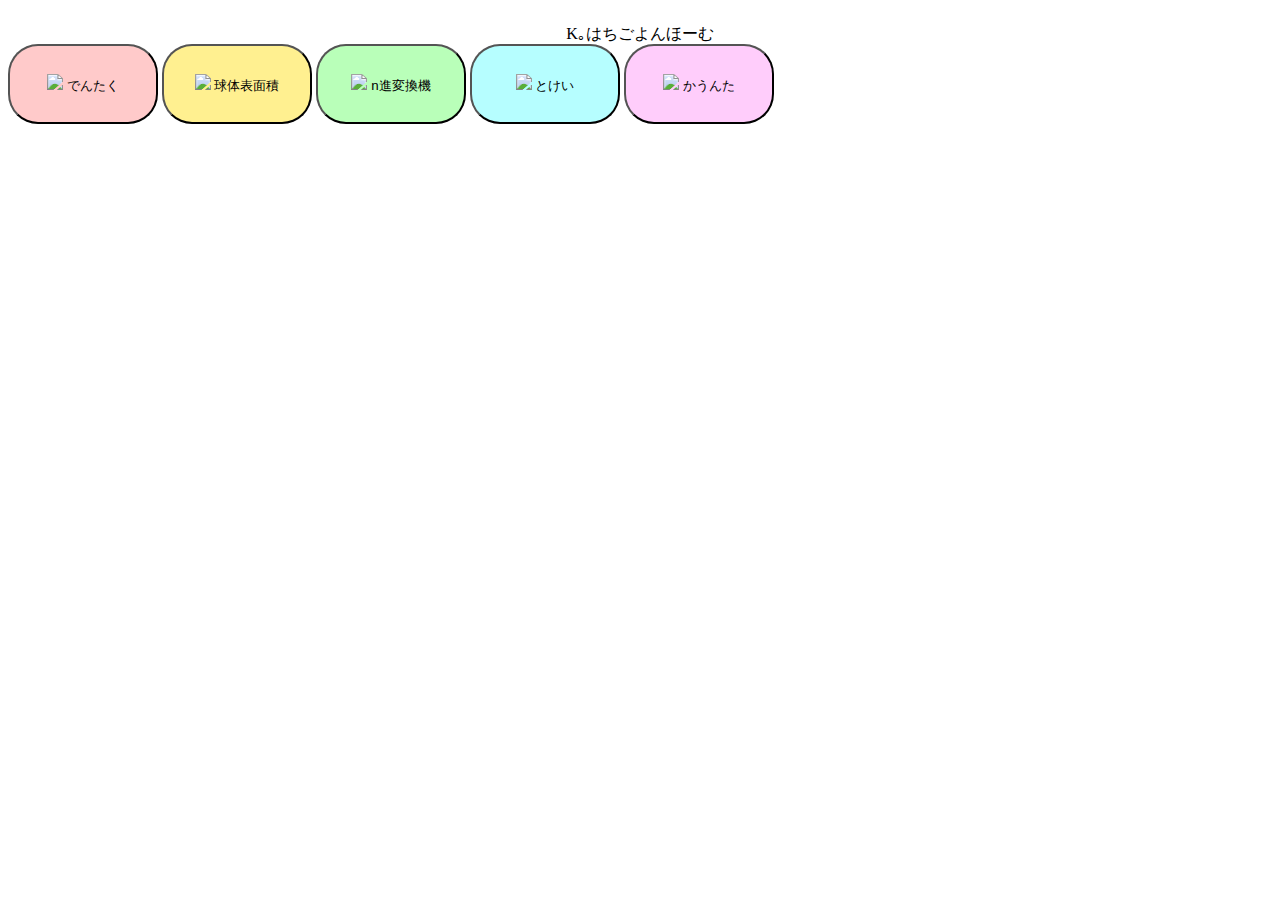
==== index.html @ 5fd58854 "Add files via upload" ====
<!DOCTYPE html>
<html>
    <head>
        <meta charset="UTF-8" name="viewport" content="width=device-width, initial-scale=1">
        <link rel="stylesheet" type="text/css" href="style.css">
        <script>
            function adjustStyleSheet() {
                if (window.innerWidth <= 450) {
                    document.querySelector('link[href="style.css"]').setAttribute('href', 'style-phone.css');
                }else if (window.innerWidth >= 450 && window.innerWidth <= 1270){
                    document.querySelector('link[href="style.css"]').setAttribute('href', 'style-tab.css');
                }
            }
            window.addEventListener('resize', adjustStyleSheet);
            window.addEventListener('DOMContentLoaded', adjustStyleSheet);
        </script>
        <link rel="icon" type="image/svg" href="icns/fav.svg">
        <title>K.854Home</title>
    </head>
    <body>
        <p>K｡はちごよんほーむ</p>
        <br>
        <br>
        <div class="container">
            <a href="https://koucyan-iruka.github.io/simple-calc/"><button style="background-color: #ffcaca"><img src="icns/cal.svg">&nbsp;でんたく</button></a>
            <a href="https://koucyan-iruka.github.io/sphere-areavolume-calc/"><button style="background-color: #fff090"><img src="icns/pi.svg">&nbsp;球体表面積</button></a>
            <a href="https://koucyan-iruka.github.io/base-n-conv/"><button style="background-color: #b9ffb9"><img src="icns/nbc.svg">&nbsp;n進変換機</button></a>
            <a href="https://koucyan-iruka.github.io/clock/"><button style="background-color: #b6feff"><img src="icns/clc.svg">&nbsp;とけい</button></a>
            <a href="https://koucyan-iruka.github.io/counter/"><button style="background-color: #ffcdfb"><img src="icns/cnt.svg">&nbsp;かうんた</button></a>
        </div>
    </body>
</html>
---- style.css ----
button {
    color: #000000;
    width: 150px;
    height: 80px;
    border-radius: 30px;
}
p {
    position: absolute;
    left: 50%;
    transform: translateX(-50%);
}
body{
    width: 100vw;
}
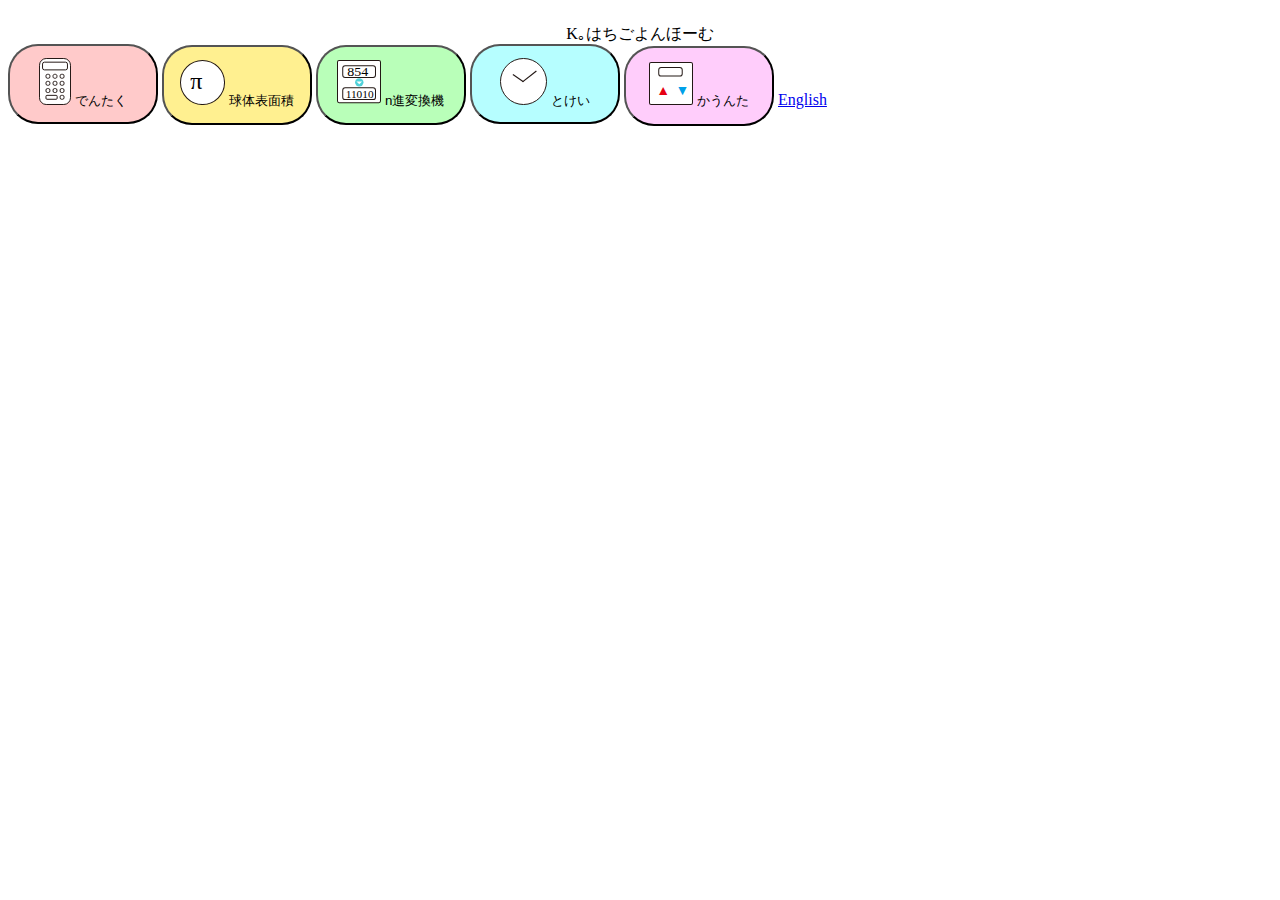
==== commit 7c3a40de: "Update index.html" ====
--- a/index.html
+++ b/index.html
@@ -1,5 +1,5 @@
 <!DOCTYPE html>
-<html>
+<html lang="ja">
     <head>
         <meta charset="UTF-8" name="viewport" content="width=device-width, initial-scale=1">
         <link rel="stylesheet" type="text/css" href="style.css">
@@ -27,6 +27,7 @@
             <a href="https://koucyan-iruka.github.io/base-n-conv/"><button style="background-color: #b9ffb9"><img src="icns/nbc.svg">&nbsp;n進変換機</button></a>
             <a href="https://koucyan-iruka.github.io/clock/"><button style="background-color: #b6feff"><img src="icns/clc.svg">&nbsp;とけい</button></a>
             <a href="https://koucyan-iruka.github.io/counter/"><button style="background-color: #ffcdfb"><img src="icns/cnt.svg">&nbsp;かうんた</button></a>
+            <a href="index-en.html">English</a>
         </div>
     </body>
-</html>+</html>
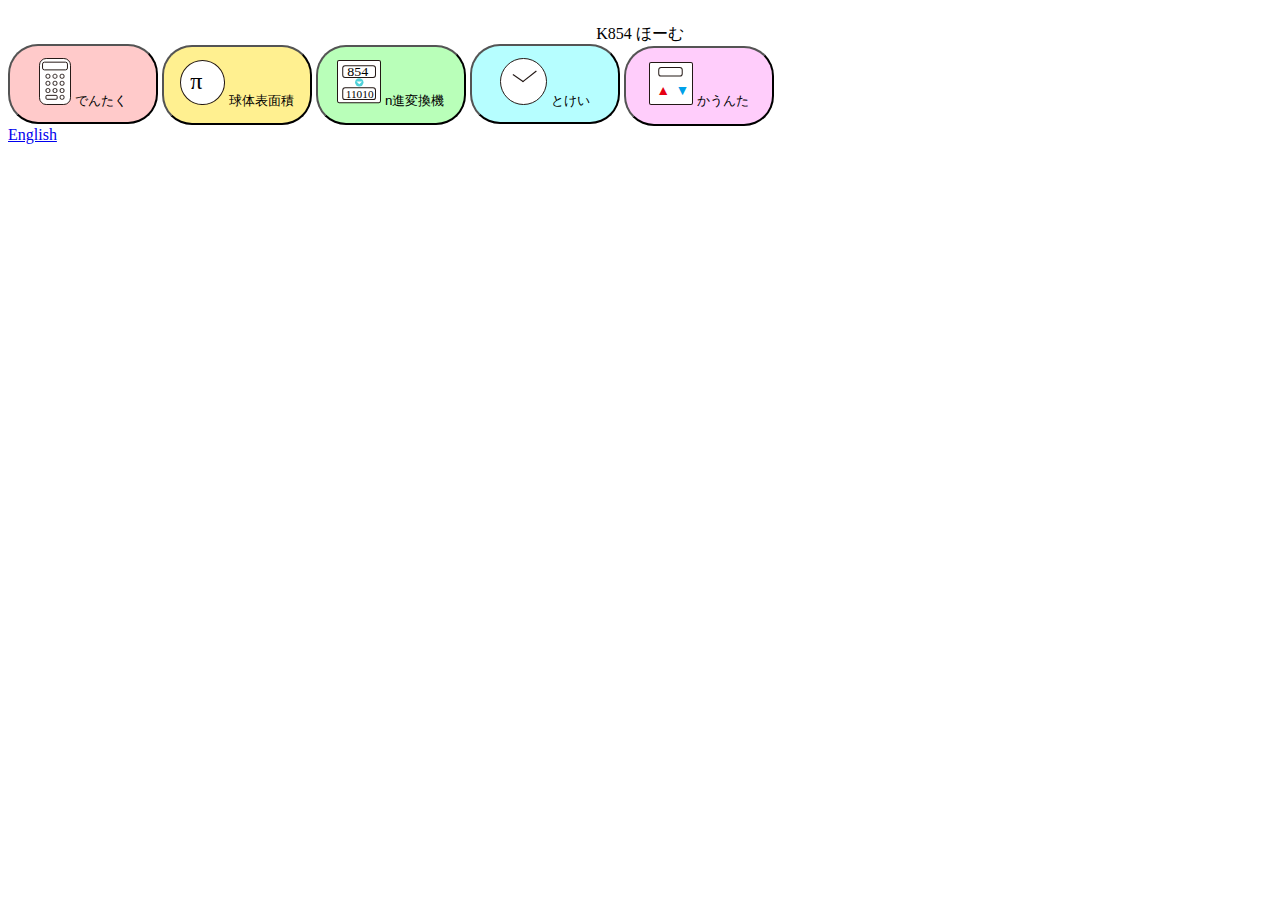
==== commit 535a0a88: "Update index.html" ====
--- a/index.html
+++ b/index.html
@@ -18,7 +18,7 @@
         <title>K.854Home</title>
     </head>
     <body>
-        <p>K｡はちごよんほーむ</p>
+        <p>K854 ほーむ</p>
         <br>
         <br>
         <div class="container">
@@ -27,6 +27,7 @@
             <a href="https://koucyan-iruka.github.io/base-n-conv/"><button style="background-color: #b9ffb9"><img src="icns/nbc.svg">&nbsp;n進変換機</button></a>
             <a href="https://koucyan-iruka.github.io/clock/"><button style="background-color: #b6feff"><img src="icns/clc.svg">&nbsp;とけい</button></a>
             <a href="https://koucyan-iruka.github.io/counter/"><button style="background-color: #ffcdfb"><img src="icns/cnt.svg">&nbsp;かうんた</button></a>
+            <br>
             <a href="index-en.html">English</a>
         </div>
     </body>
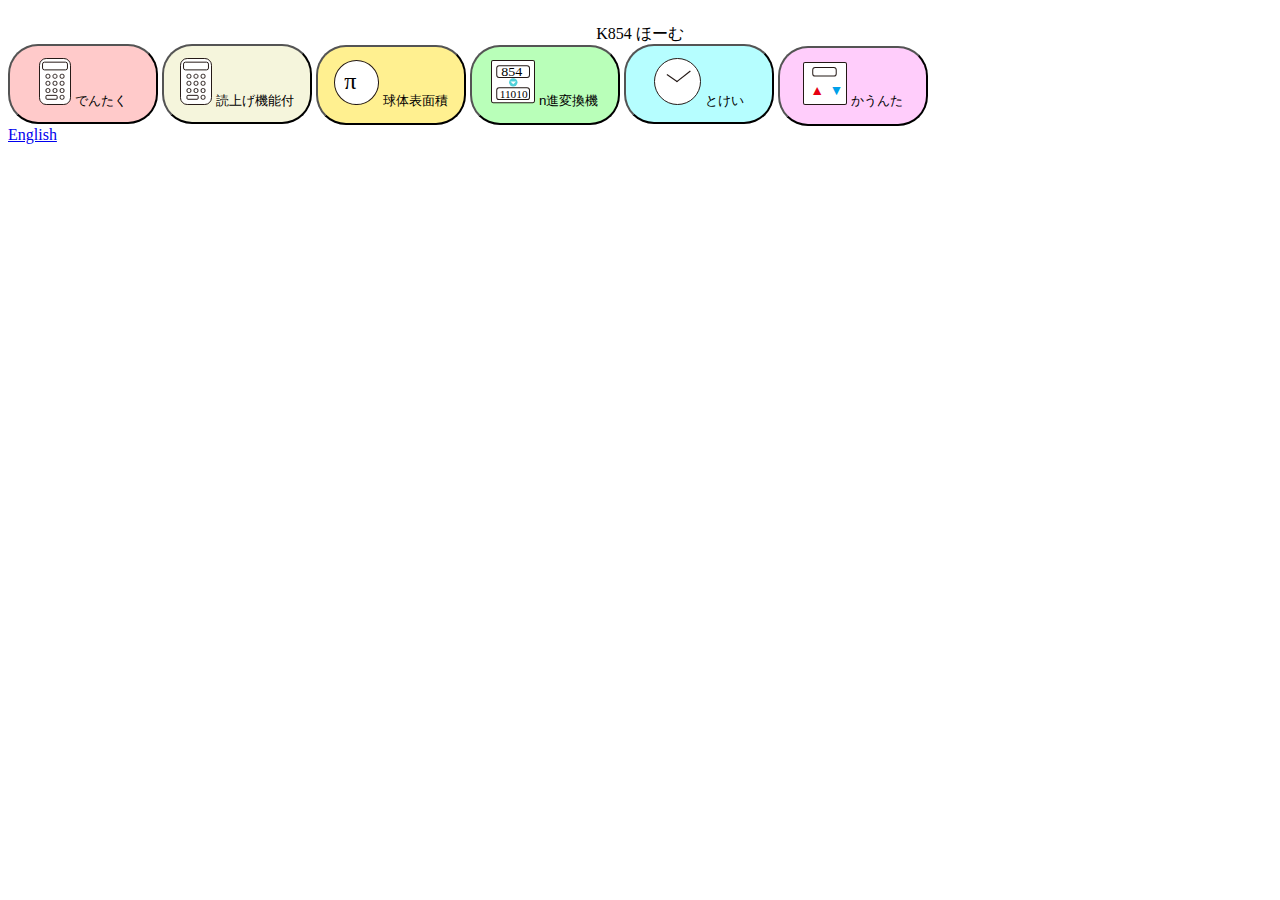
==== commit 41a72416: "add talking calculator button" ====
--- a/index.html
+++ b/index.html
@@ -23,6 +23,7 @@
         <br>
         <div class="container">
             <a href="https://koucyan-iruka.github.io/simple-calc/"><button style="background-color: #ffcaca"><img src="icns/cal.svg">&nbsp;でんたく</button></a>
+            <a href="https://koucyan-iruka.github.io/TalkingCalc/"><button style="background-color: beige;"><img src="icns/cal.svg">&nbsp;読上げ機能付</button></a>
             <a href="https://koucyan-iruka.github.io/sphere-areavolume-calc/"><button style="background-color: #fff090"><img src="icns/pi.svg">&nbsp;球体表面積</button></a>
             <a href="https://koucyan-iruka.github.io/base-n-conv/"><button style="background-color: #b9ffb9"><img src="icns/nbc.svg">&nbsp;n進変換機</button></a>
             <a href="https://koucyan-iruka.github.io/clock/"><button style="background-color: #b6feff"><img src="icns/clc.svg">&nbsp;とけい</button></a>
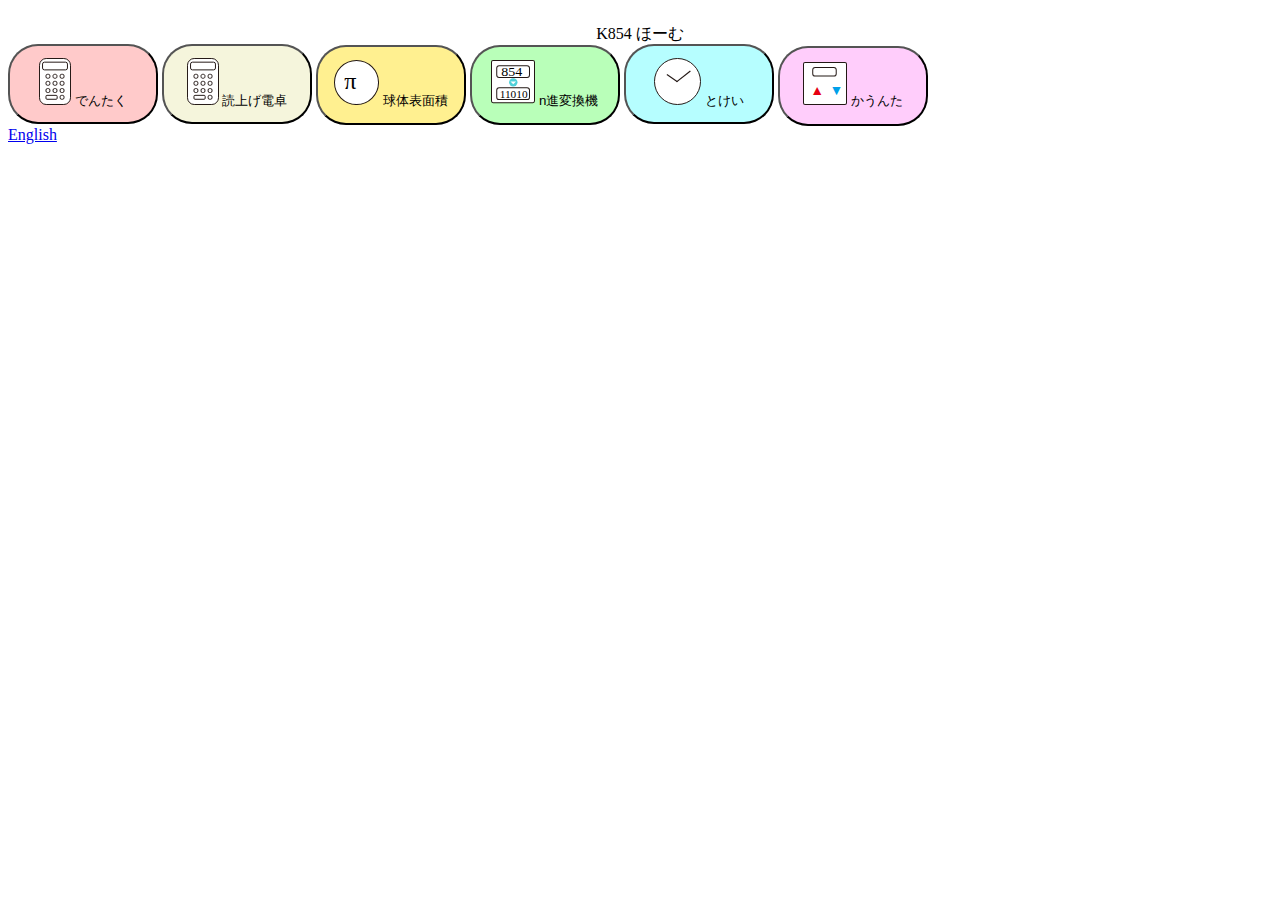
==== commit 7ef6afc1: "Update index.html" ====
--- a/index.html
+++ b/index.html
@@ -23,7 +23,7 @@
         <br>
         <div class="container">
             <a href="https://koucyan-iruka.github.io/simple-calc/"><button style="background-color: #ffcaca"><img src="icns/cal.svg">&nbsp;でんたく</button></a>
-            <a href="https://koucyan-iruka.github.io/TalkingCalc/"><button style="background-color: beige;"><img src="icns/cal.svg">&nbsp;読上げ機能付</button></a>
+            <a href="https://koucyan-iruka.github.io/TalkingCalc/"><button style="background-color: beige;"><img src="icns/cal.svg">&nbsp;読上げ電卓</button></a>
             <a href="https://koucyan-iruka.github.io/sphere-areavolume-calc/"><button style="background-color: #fff090"><img src="icns/pi.svg">&nbsp;球体表面積</button></a>
             <a href="https://koucyan-iruka.github.io/base-n-conv/"><button style="background-color: #b9ffb9"><img src="icns/nbc.svg">&nbsp;n進変換機</button></a>
             <a href="https://koucyan-iruka.github.io/clock/"><button style="background-color: #b6feff"><img src="icns/clc.svg">&nbsp;とけい</button></a>
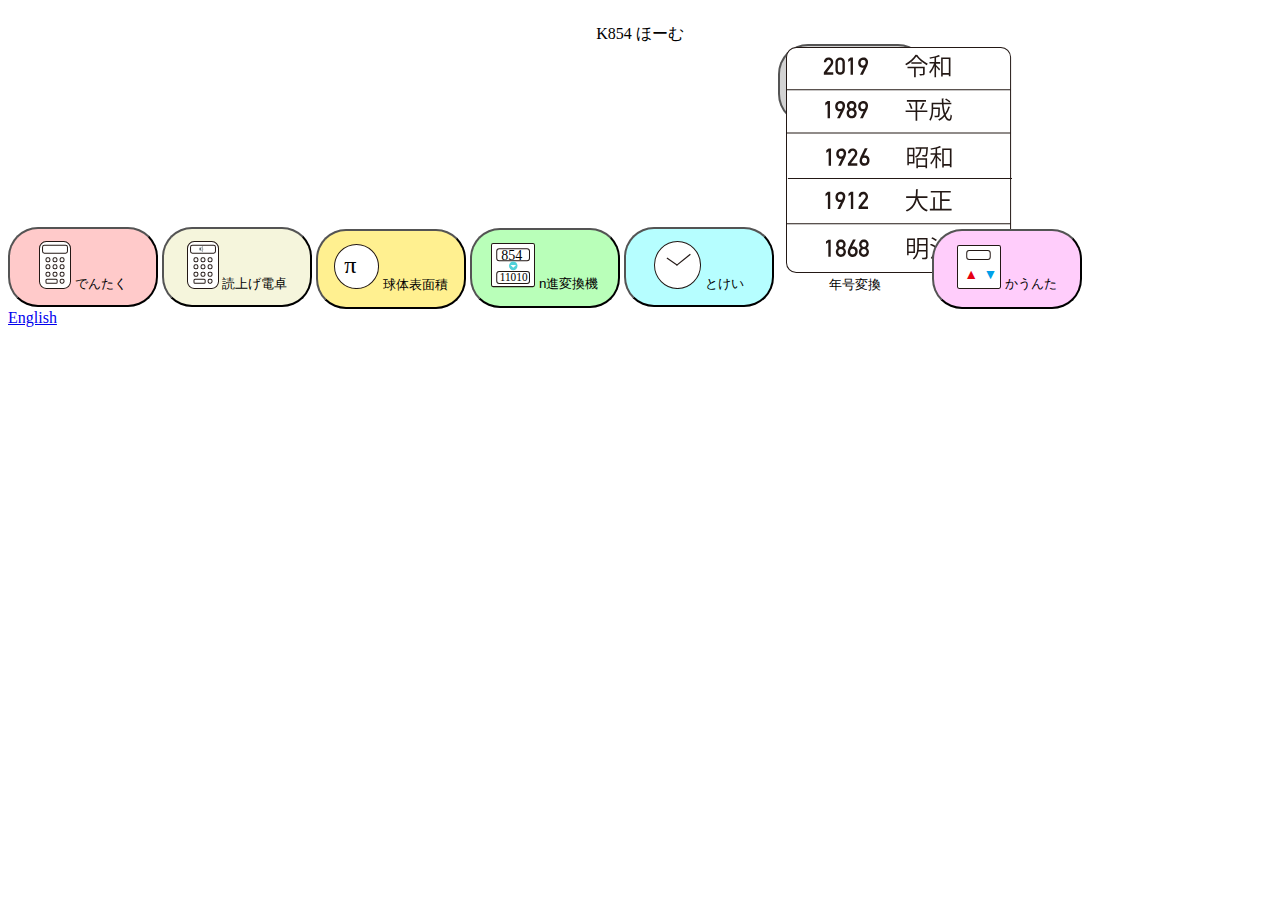
==== commit 896a077d: "Update index.html" ====
--- a/index.html
+++ b/index.html
@@ -23,10 +23,11 @@
         <br>
         <div class="container">
             <a href="https://koucyan-iruka.github.io/simple-calc/"><button style="background-color: #ffcaca"><img src="icns/cal.svg">&nbsp;でんたく</button></a>
-            <a href="https://koucyan-iruka.github.io/TalkingCalc/"><button style="background-color: beige;"><img src="icns/cal.svg">&nbsp;読上げ電卓</button></a>
+            <a href="https://koucyan-iruka.github.io/TalkingCalc/"><button style="background-color: beige;"><img src="icns/tkcal.svg">&nbsp;読上げ電卓</button></a>
             <a href="https://koucyan-iruka.github.io/sphere-areavolume-calc/"><button style="background-color: #fff090"><img src="icns/pi.svg">&nbsp;球体表面積</button></a>
             <a href="https://koucyan-iruka.github.io/base-n-conv/"><button style="background-color: #b9ffb9"><img src="icns/nbc.svg">&nbsp;n進変換機</button></a>
             <a href="https://koucyan-iruka.github.io/clock/"><button style="background-color: #b6feff"><img src="icns/clc.svg">&nbsp;とけい</button></a>
+            <a href="https://koucyan-iruka.github.io/NengouConv/"><button style="background-color: lightgray;"><img src="icns/nengo.svg">&nbsp;年号変換</button></a>
             <a href="https://koucyan-iruka.github.io/counter/"><button style="background-color: #ffcdfb"><img src="icns/cnt.svg">&nbsp;かうんた</button></a>
             <br>
             <a href="index-en.html">English</a>
